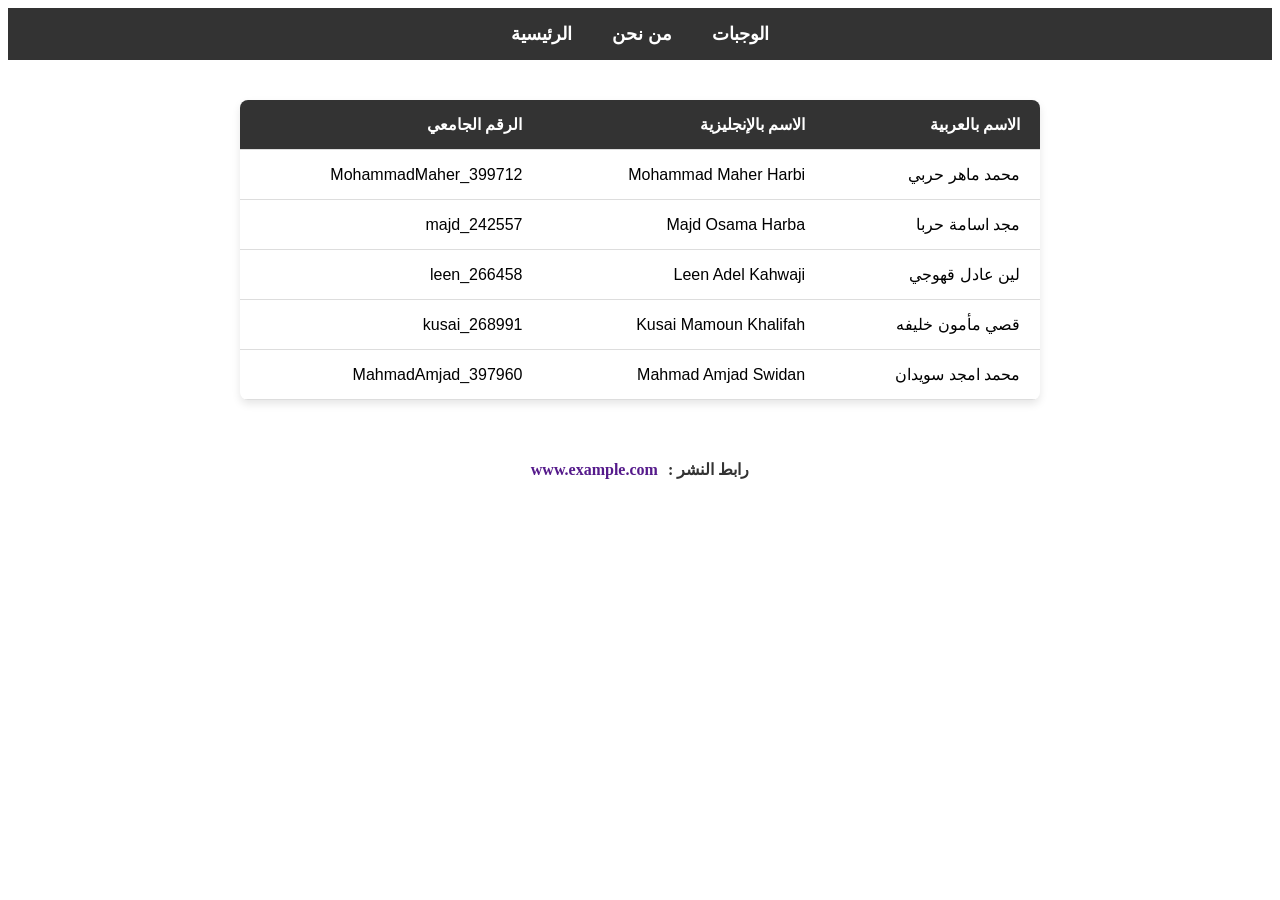
==== index.html @ 0695f1d5 "Add files via upload" ====
<!DOCTYPE html>
<html lang="en">
<head>
    <meta charset="UTF-8">
    <meta name="viewport" content="width=device-width, initial-scale=1.0">
    <link rel="stylesheet" href="style.css">
    <title>الصفحة الرئيسية</title>
</head>
<body>

    <div class="navbar"> 
        <center>
            <ul class="nav-links">
                <li><a href="home.html">الرئيسية</a></li>
                <li><a href="aboutUs.html">من نحن</a></li>
                <li><a href="meals.html">الوجبات</a></li>
            </ul>
        </center>
    </div>
  

    <div class="table-container">
        <table class="custom-table">
            <thead>
                <tr>
                    <th>الاسم بالعربية</th>
                    <th>الاسم بالإنجليزية</th>
                    <th>الرقم الجامعي</th>
                </tr>
            </thead>
            <tbody>
                <tr>
                    <td>محمد ماهر حربي</td>
                    <td>Mohammad Maher Harbi</td>
                    <td>MohammadMaher_399712</td>
                </tr>
                <tr>
                    <td>مجد اسامة حربا</td>
                    <td>Majd Osama Harba</td>
                    <td>majd_242557</td>
                </tr>
                <tr>
                    <td>لين عادل قهوجي</td>
                    <td>Leen Adel Kahwaji</td>
                    <td>leen_266458</td>
                </tr>
                <tr>
                    <td>قصي مأمون خليفه</td>
                    <td>Kusai Mamoun Khalifah</td>
                    <td>kusai_268991</td>
                </tr>
                <tr>
                    <td>محمد امجد سويدان</td>
                    <td>Mahmad Amjad Swidan</td>
                    <td>MahmadAmjad_397960</td>
                </tr>
            </tbody>
        </table>
    </div>

    <div class="my-link">
        <p class="p-publish-link">
            رابط النشر :
        </p> 
        <a href="">
            www.example.com
        </a>
    </div>
    
</body>
</html>
---- style.css ----
.navbar {
    background-color: #333; 
    padding: 15px 0;
    font-family: Arial, sans-serif;
}


.nav-links {
    list-style: none; 
    margin: 0; 
    padding: 0;
    display: flex; 
    justify-content: center; 
}


.nav-links li {
    margin: 0 20px; 
}


.nav-links li a {
    text-decoration: none; 
    color: white; 
    font-size: 18px;
    font-weight: bold;
    transition: 0.3s; 
}


.nav-links li a:hover {
    color: #ff9800; 
}



.table-container {
    display: flex;
    justify-content: center;
    padding: 40px 20px;
    direction: rtl; 
    font-family: Arial, sans-serif;
}


.custom-table {
    border-collapse: collapse; 
    width: 80%;
    max-width: 800px;
    background-color: #ffffff;
    box-shadow: 0 4px 8px rgba(0,0,0,0.1); 
    border-radius: 8px;
    overflow: hidden; 
}

.custom-table thead tr {
    background-color: #333; 
    color: white;
    text-align: right;
}

.custom-table th, 
.custom-table td {
    padding: 15px 20px;
    border-bottom: 1px solid #ddd;
}

.custom-table tbody tr:hover {
    background-color: #f5f5f5;
    transition: 0.3s;
}


.my-link {
    display: flex;
    justify-content: center; 
    align-items: center;
    gap: 10px;
    padding: 20px;
    direction: rtl;
}


.p-publish-link {
    margin: 0;
    font-weight: bold;
    color: #333;
}

.my-link a {
    text-decoration: none;
    font-weight: bold;
    transition: 0.3s;
}


/* About Us */
.AboutUsText {
    list-style: none;
    max-width: 1000px;
    margin: 40px auto;
    padding: 20px;
    background-color: #ffffff;
    border-radius: 8px;
    font-family: Arial, sans-serif;
    text-align: center;
    line-height: 30px;
}

.continue-btn{
    background: #333;
    color: white;
    border: none;
    padding: 12px 30px;
    border-radius: 5px;
    font-size: 1rem;
    font-weight: bold;
}

.details-btn {
    background: #333;
    color: white;
    border: none;
    padding: 8px 15px;
    border-radius: 5px;
}

#meals-page .custom-table tbody tr:nth-child(even) {
    display: none;
}

#meals-page .custom-table tbody tr.show-details {
    display: table-row;
}



#order-form-container h2 {
    margin-bottom: 25px;
    text-align: center;
    color: #333;
    font-family: Arial, sans-serif;
    font-size: 24px;
}

#order-form .form-group {
    margin: 15px 0;
    text-align: right;
}

#order-form .form-group label {
    display: block;
    margin-bottom: 5px;
    font-weight: bold;
    color: #333;
    font-family: Arial, sans-serif;
}

#order-form input {
    width: 100%;
    padding: 12px 15px;
    border: 1px solid #ddd;
    border-radius: 5px;
    font-size: 16px;
    font-family: Arial, sans-serif;
    box-sizing: border-box;
    transition: border-color 0.3s;
}

#order-form input:focus {
    outline: none;
    border-color: #333;
    box-shadow: 0 0 5px rgba(51, 51, 51, 0.3);
}



#order-form .form-buttons {
    text-align: center;
    margin-top: 25px;
}



/* error message */
.error-message {
    color: #d32f2f;
    font-size: 12px;
    margin-top: 5px;
    display: none;
}

.form-group.error input {
    border-color: #d32f2f;
}

.form-group.error .error-message {
    display: block;
}
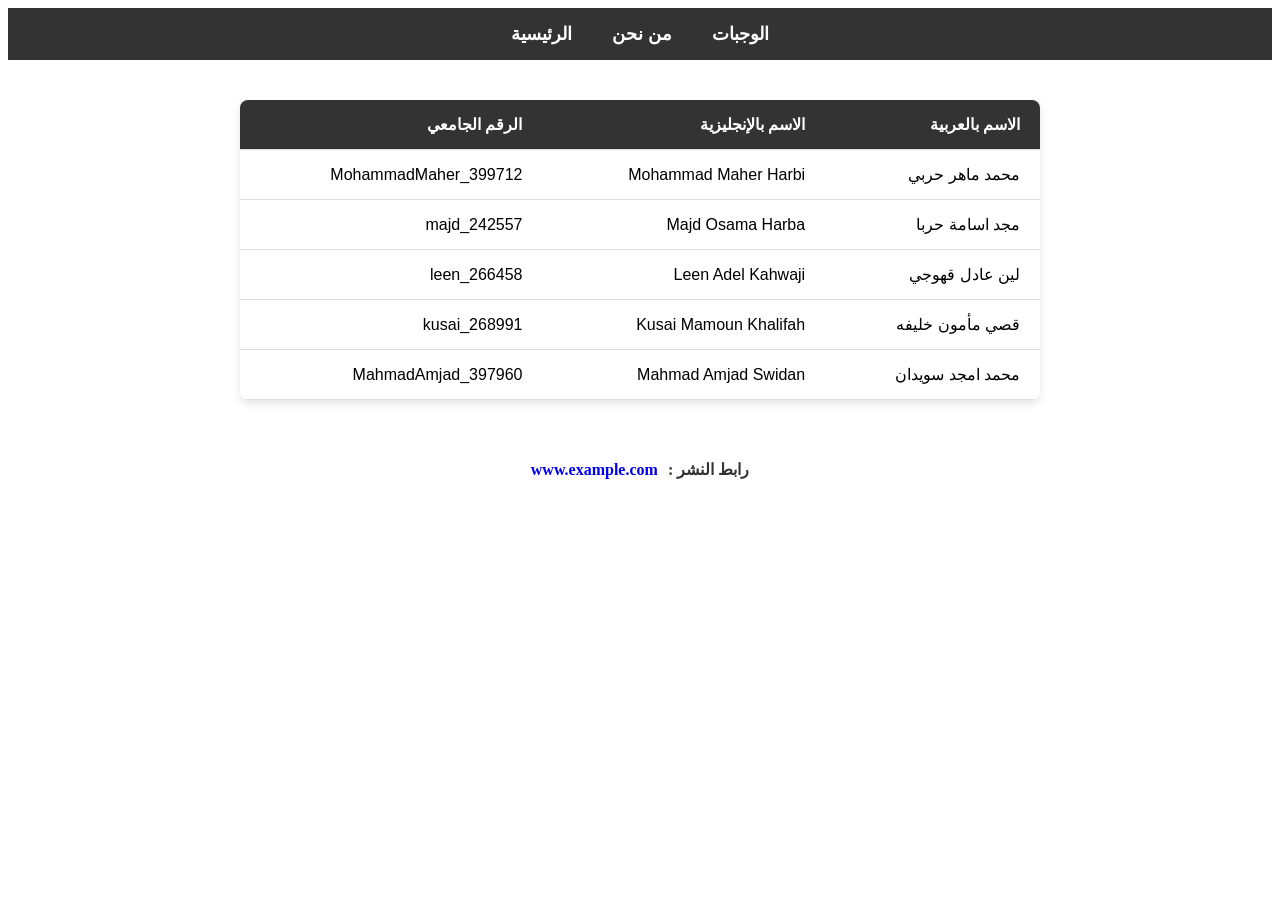
==== commit 738d5160: "Update index.html" ====
--- a/index.html
+++ b/index.html
@@ -11,7 +11,7 @@
     <div class="navbar"> 
         <center>
             <ul class="nav-links">
-                <li><a href="home.html">الرئيسية</a></li>
+                <li><a href="index.html">الرئيسية</a></li>
                 <li><a href="aboutUs.html">من نحن</a></li>
                 <li><a href="meals.html">الوجبات</a></li>
             </ul>
@@ -62,10 +62,10 @@
         <p class="p-publish-link">
             رابط النشر :
         </p> 
-        <a href="">
+        <a href="https://home-work-iwb-202-c5-m2r7.vercel.app/">
             www.example.com
         </a>
     </div>
     
 </body>
-</html>+</html>
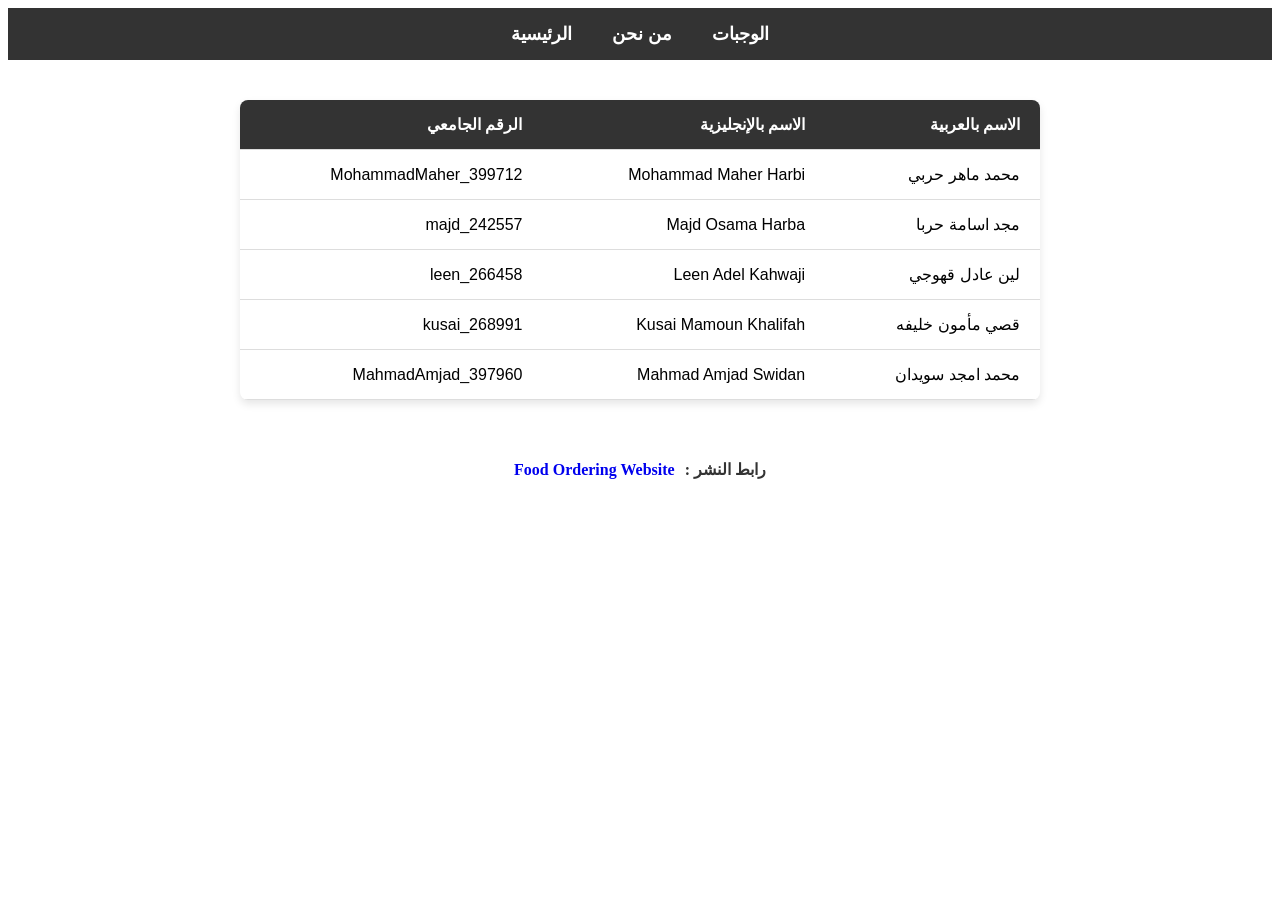
==== commit 31d21d16: "Update index.html" ====
--- a/index.html
+++ b/index.html
@@ -63,7 +63,7 @@
             رابط النشر :
         </p> 
         <a href="https://home-work-iwb-202-c5-m2r7.vercel.app/">
-            www.example.com
+            Food Ordering Website
         </a>
     </div>
     
--- a/style.css
+++ b/style.css
@@ -134,6 +134,15 @@
 }
 
 
+#order-form-container {
+    display: none;
+    padding: 40px 20px;
+    direction: rtl;
+    border-radius: 8px;
+    margin: 20px auto;
+    max-width: 600px;
+}
+
 
 #order-form-container h2 {
     margin-bottom: 25px;
@@ -196,4 +205,4 @@
 
 .form-group.error .error-message {
     display: block;
-}+}
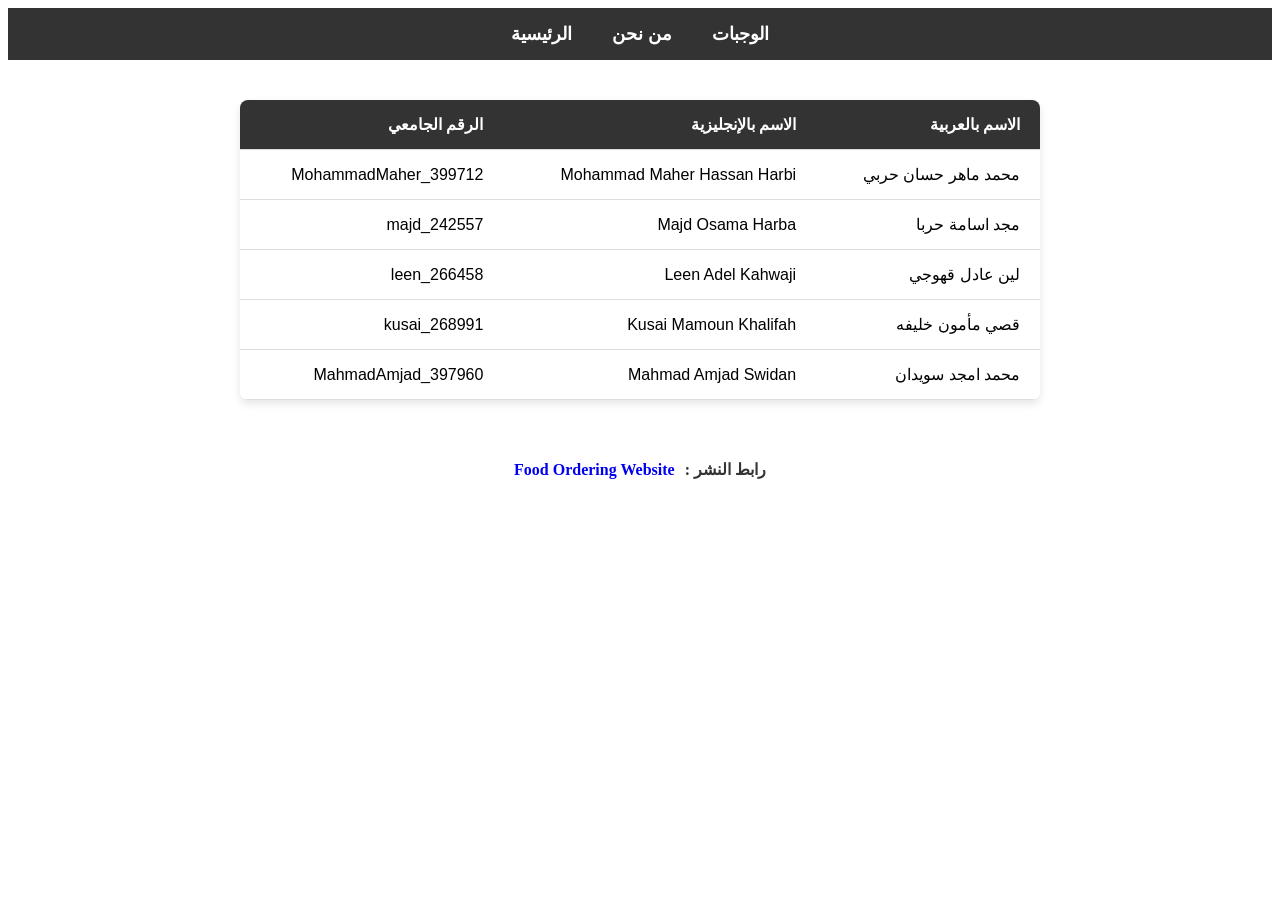
==== commit f0d1ea90: "Update index.html" ====
--- a/index.html
+++ b/index.html
@@ -30,8 +30,8 @@
             </thead>
             <tbody>
                 <tr>
-                    <td>محمد ماهر حربي</td>
-                    <td>Mohammad Maher Harbi</td>
+                    <td>محمد ماهر حسان حربي</td>
+                    <td>Mohammad Maher Hassan Harbi</td>
                     <td>MohammadMaher_399712</td>
                 </tr>
                 <tr>
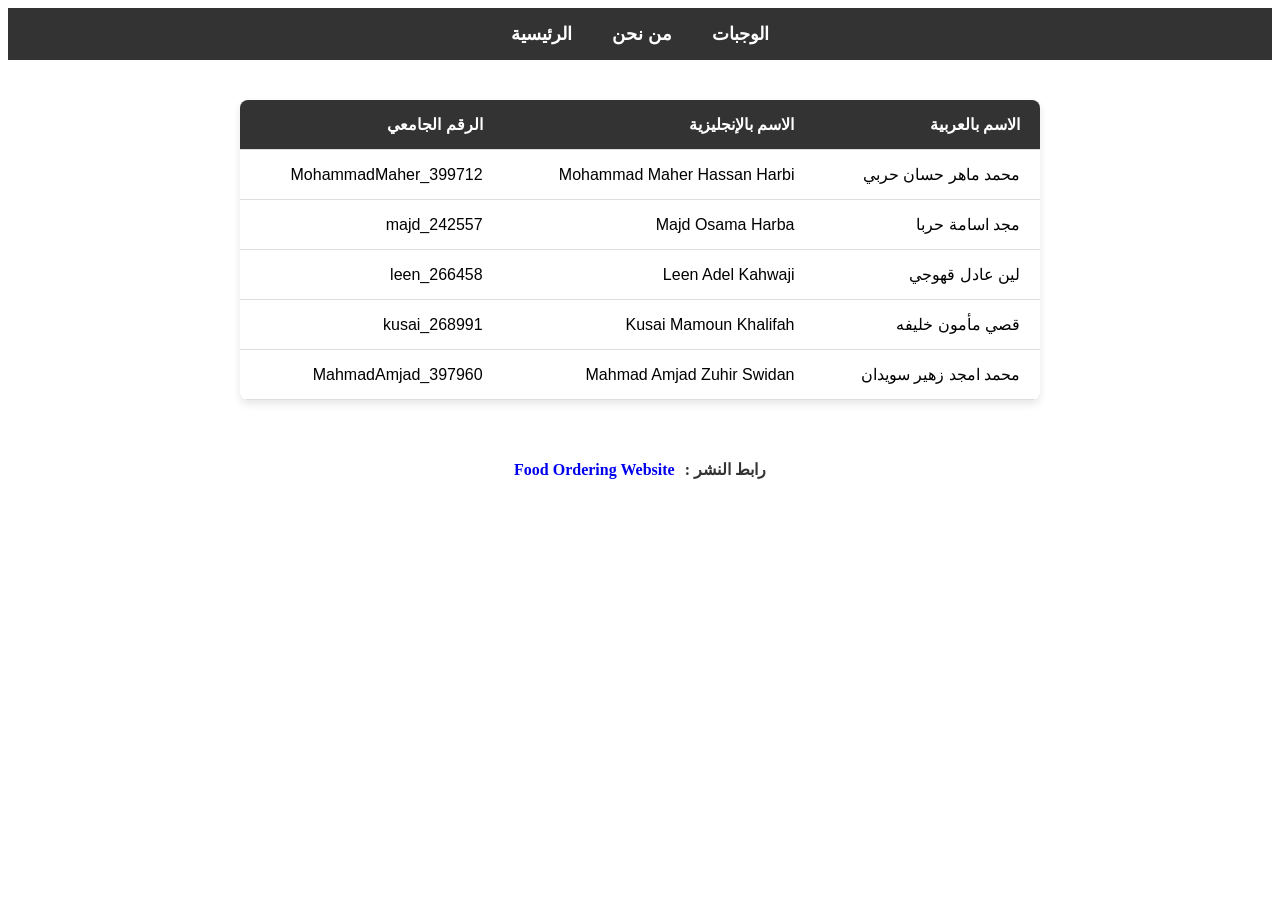
==== commit 69dabd3b: "Update index.html" ====
--- a/index.html
+++ b/index.html
@@ -50,8 +50,8 @@
                     <td>kusai_268991</td>
                 </tr>
                 <tr>
-                    <td>محمد امجد سويدان</td>
-                    <td>Mahmad Amjad Swidan</td>
+                    <td>محمد امجد زهير سويدان</td>
+                    <td>Mahmad Amjad Zuhir Swidan</td>
                     <td>MahmadAmjad_397960</td>
                 </tr>
             </tbody>
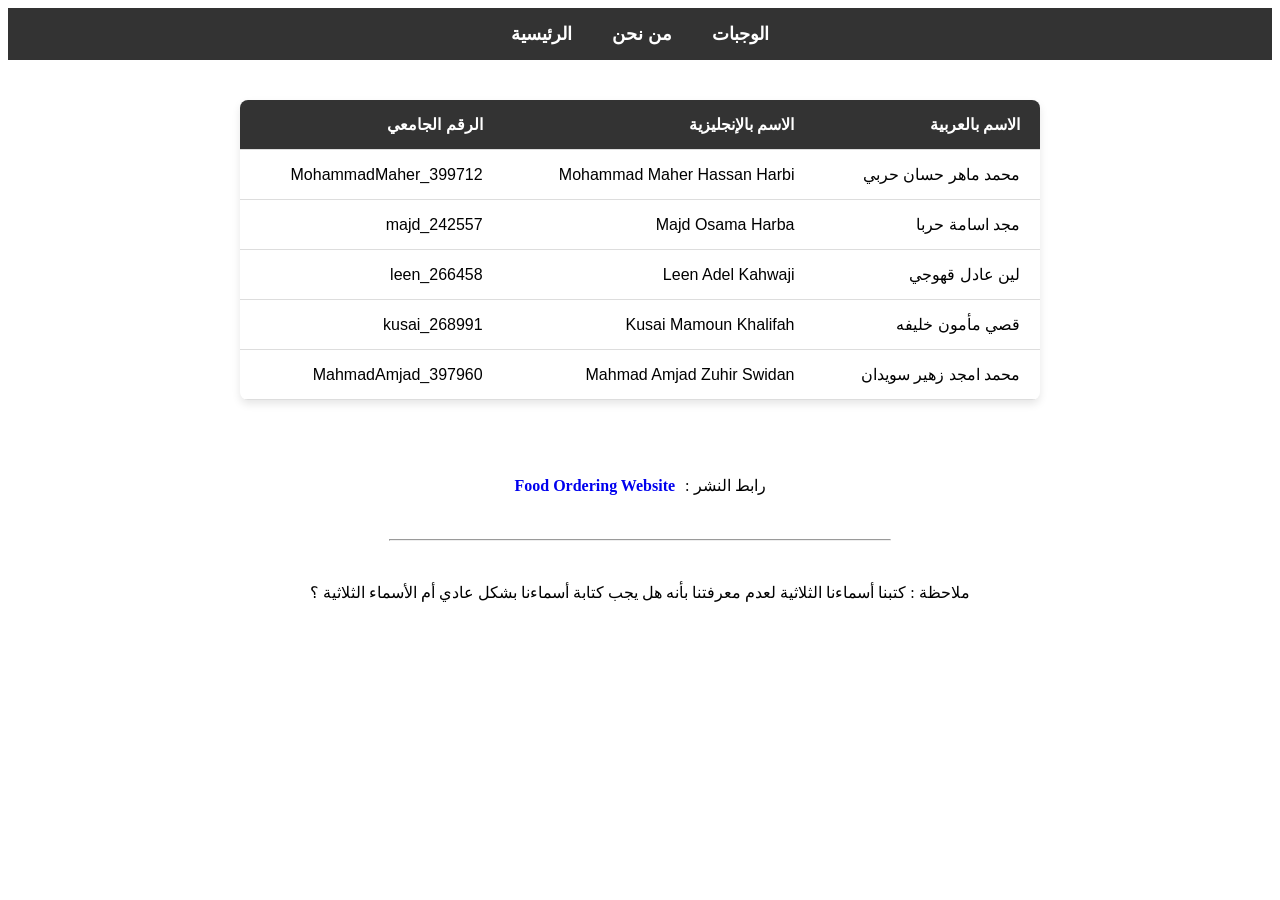
==== commit 24984f0a: "Update index.html" ====
--- a/index.html
+++ b/index.html
@@ -59,7 +59,7 @@
     </div>
 
     <div class="my-link">
-        <p class="p-publish-link">
+        <p class="inedx-text">
             رابط النشر :
         </p> 
         <a href="https://home-work-iwb-202-c5-m2r7.vercel.app/">
@@ -67,5 +67,14 @@
         </a>
     </div>
     
+    <hr style="width: 500px;">
+    <br>
+
+    <center>
+        <p class="inedx-text">
+            ملاحظة : كتبنا أسماءنا الثلاثية لعدم معرفتنا بأنه هل يجب كتابة أسماءنا بشكل عادي أم الأسماء الثلاثية ؟
+        </p>
+    </center>
+    
 </body>
 </html>
--- a/style.css
+++ b/style.css
@@ -206,3 +206,10 @@
 .form-group.error .error-message {
     display: block;
 }
+
+.foodImage {
+    width : 200px;
+    height : 250px;
+    float : left;
+    border-radius: 8px;
+}
